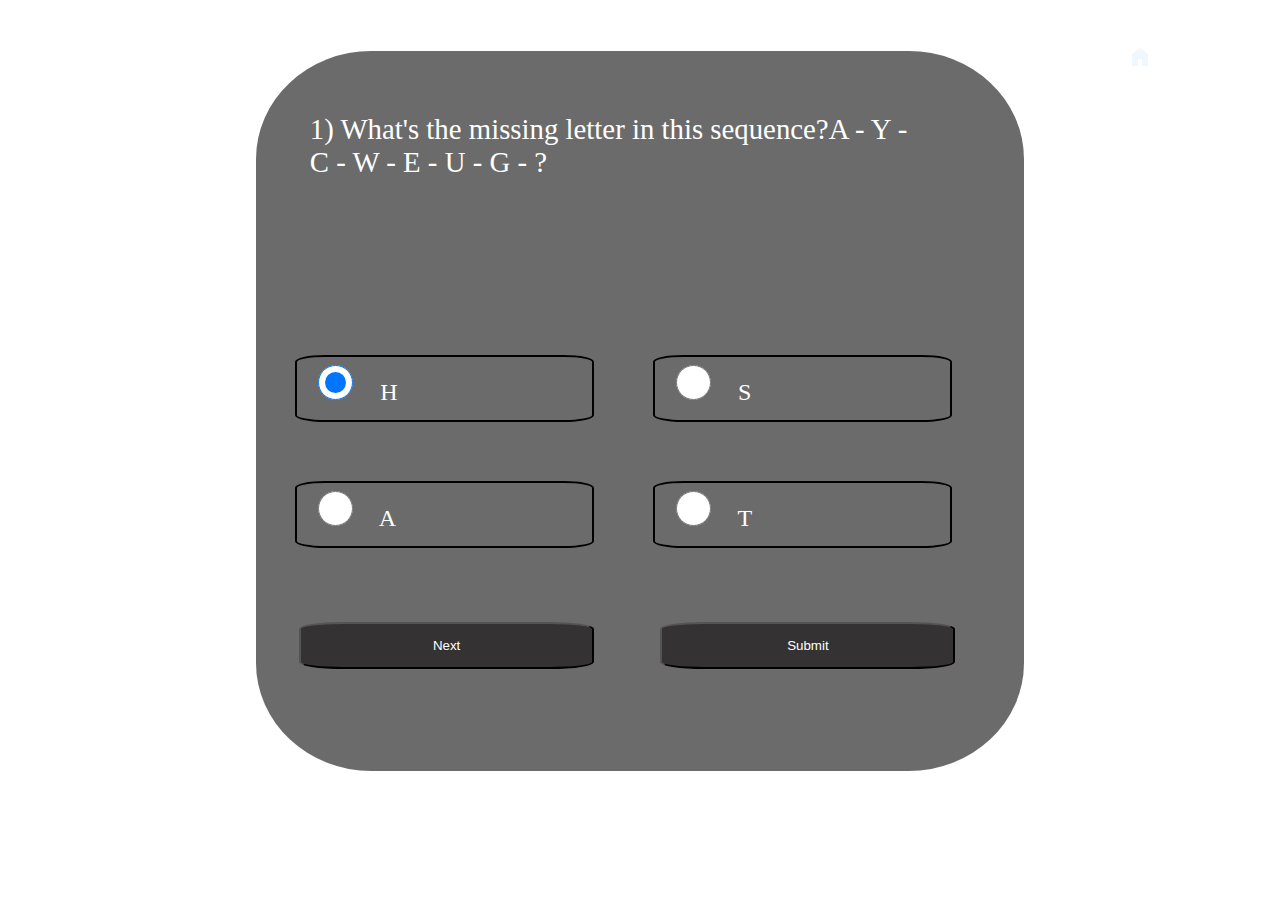
==== HTML/game.html @ 131c82df "initial changes" ====
<!DOCTYPE html>
<html lang="en">

<head>
	<meta charset="UTF-8">
	<meta http-equiv="X-UA-Compatible" content="IE=edge">
	<meta name="viewport" content="width=device-width, initial-scale=1.0">
	<title>Quiz</title>
	<link rel="stylesheet" href="../CSS/style.css">
	<link rel="preconnect" href="https://fonts.googleapis.com">
	<link rel="preconnect" href="https://fonts.gstatic.com" crossorigin>
	<link href="https://fonts.googleapis.com/css2?family=Splash&display=swap" rel="stylesheet">
	<link rel="stylesheet" href="https://fonts.googleapis.com/css2?family=Material+Symbols+Outlined:opsz,wght,FILL,GRAD@20..48,100..700,0..1,-50..200" />

</head>

<body>
	<a href="../index.html" style="position: absolute;"><span class="material-symbols-outlined">
		home
		</span></a>
	<video autoplay muted loop id="myVideo">
		<source src="../media/World.mp4" type="video/mp4">
	</video>
	<audio id="myAudio">
		<source src="../media/audioOnClick.wav" type="audio/ogg">
	  </audio>

	<div class="cont1" id="quizCont">
		<div class="box1" id="box1">
			<h1>Question Box</h1>

		</div>
		<div class="box2">

			<div id="box2_1"><input type="radio" class="optn" name="option" value="option1" onclick="playAudio()" checked>
				<label for="box2_1">Option1</label>
			</div>
			<div id="box2_2"><input type="radio" class="optn" name="option" value="option2" onclick="playAudio()">
				<label for="box2_2">Option2</label>
			</div>
			<div id="box2_3"><input type="radio" class="optn" name="option" value="option3" onclick="playAudio()">
				<label for="box2_3">Option3</label>
			</div>
			<div id="box2_4"><input type="radio" class="optn" name="option" value="option4" onclick="playAudio()">
				<label for="box2_4">Option4</label>
			</div>
		</div>
		<div class="box3">
			<!-- <div id="box3_1">Next</div>
			<div id="box3_2">Submit</div> -->
			<button id="nextBtn">Next</button>
			<button id="submitBtn">Submit</button>

		</div>
	</div>
	<div class="cont2" id="resultCont">
		<div class="box1">
			<h1>Congratulation! <span id="nameResult"></span></h1>
			<h1>Your Score is <span id="score">#</span>/10 . <br>   Thank You </h1>
			<a href="../index.html" style="position: absolute;"><button id="homeBtn" onclick="playAudio()">Home</button></a>
		</div>
	</div>


	<script src="../JAVASCRIPT/js.js"></script>
	<script src="../JAVASCRIPT/indexJs.js"></script>

</body>

</html>
---- CSS/style.css ----
*{
	padding: 0%;
	margin: 0%;
}

body{
	color: white;
	font-size: x-large;
	
}
#myVideo {
	position: absolute;
	right: 0;
	bottom: 0;
	min-width: 100%; 
	min-height: 100%;
	z-index: -1;
  }

.material-symbols-outlined {
  font-variation-settings:
  'FILL' 5,
  'wght' 400,
  'GRAD' 10,
  'opsz' 48;
  position: fixed;
  right: 10%;
  top: 5%;
  color: aliceblue;
  font-size: 64px;
  
}

  
.cont1{

	width: 60%;
	height: 80vh;
	margin: 4% 20% ;
	border-radius: 15%;
	background-color: rgba(8, 8, 8, 0.6);
	opacity: 1;
	z-index: 2;
	position: absolute;

}
.box1{
	width: 80%;
	height: 22%;
	margin: 3% 2% ;
	border-radius: 15%;
	padding: 5%;
	font-size: larger;
}

.cont1 .box2{
	width: 96%;
	height: 35%;
	margin: 3% 10px ;
	display: flex;
	flex-direction: row;
	flex-wrap: wrap;
}
#box2_1,#box2_2,#box2_3,#box2_4{
	width: 40%;
	height: 25%;
	margin: 3% 4% ;
	border: 2px solid black;
	border-radius: 10%;

}

.optn{
	color: red;
	width: 20%;
	height: 55%;
	margin: 3%;
}
.box3{
	width: 96%;
	height: 10%;
	margin: 3% 10px ;
	display: flex;
	flex-direction: row;
	flex-wrap: wrap;
}
#nextBtn,#submitBtn{
	width: 40%;
	height: 65%;
	margin: 2% 4.5% ;
	background-color: rgba(24, 22, 22, 0.658);
	color: white;
	border-radius: 15%;
}


.cont2{
	width: 60%;
	height: 80vh;
	margin: 4% 20% ;
	background-color: rgba(24, 22, 22, 0.658);
	color: white;
	border-radius: 15%;
	opacity: 0;
	z-index: 1;
	position: absolute;

}
.cont2 .box1{
	font-size: x-large;

	margin-top: 10%;
	margin-left: 25%;
	margin: 11% 5% 5% 23% ;

}
#homeBtn{
	width: 175px;
	height: 45px;
	margin-left: 37%;
	margin-top: 30%;
	background-color: rgba(24, 22, 22, 0.658);
	color: white;
	border-radius: 15%;
}
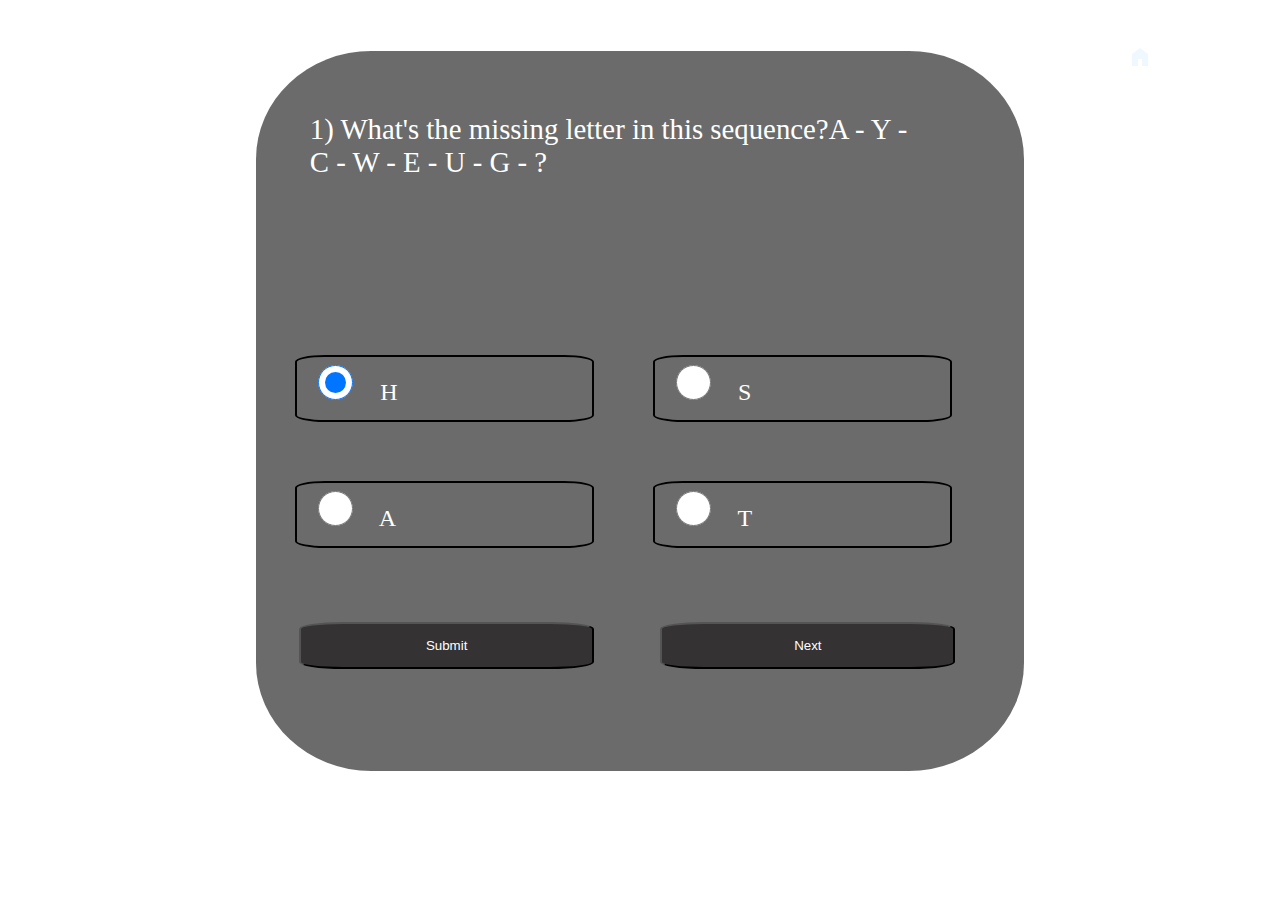
==== commit a14a5650: "Update game.html" ====
--- a/HTML/game.html
+++ b/HTML/game.html
@@ -48,9 +48,8 @@
 		<div class="box3">
 			<!-- <div id="box3_1">Next</div>
 			<div id="box3_2">Submit</div> -->
-			<button id="nextBtn">Next</button>
 			<button id="submitBtn">Submit</button>
-
+                        <button id="nextBtn">Next</button>
 		</div>
 	</div>
 	<div class="cont2" id="resultCont">
@@ -67,4 +66,4 @@
 
 </body>
 
-</html>+</html>
